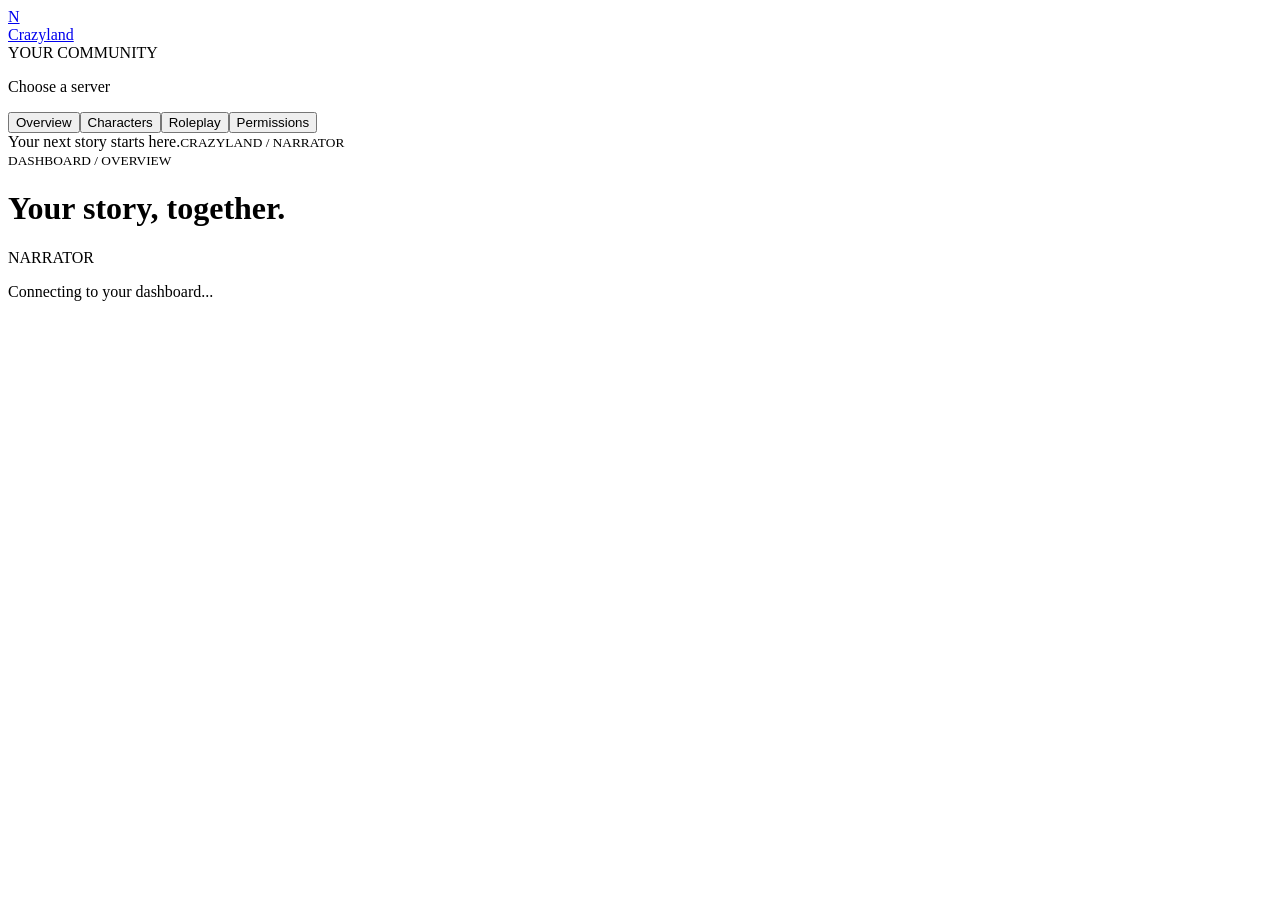
==== public/dashboard.html @ a7181ae7 "Match Narrator website to All-Seeing shared styles and layout" ====
<!doctype html>
<html lang="en"><head><meta charset="utf-8"><meta name="viewport" content="width=device-width, initial-scale=1"><meta name="description" content="Manage your Crazyland Narrator roleplay community."><title>Narrator - Crazyland</title><link rel="stylesheet" href="/styles.css"><link rel="stylesheet" href="/all-seeing-dashboard.css"><link rel="stylesheet" href="/dashboard.css"><script src="/dashboard.js" defer></script></head>
<body class="app"><aside class="server-rail" aria-label="Servers"><a class="server-rail-brand" href="/" aria-label="Narrator home">N</a><div class="server-rail-divider"></div><div id="servers" class="server-rail-list"></div></aside><aside class="sidebar"><a class="brand" href="/">Crazyland</a><div class="workspace">YOUR COMMUNITY</div><p id="server-name">Choose a server</p><nav aria-label="Dashboard"><button class="tab active" data-page="overview">Overview</button><button class="tab" data-page="characters">Characters</button><button class="tab" data-page="roleplay">Roleplay</button><button class="tab" data-page="permissions">Permissions</button></nav><div class="sidebar-bottom"><span id="account">Your next story starts here.</span><button id="logout" hidden>Log out</button><small>CRAZYLAND / NARRATOR</small></div></aside>
<main class="dash"><header><div><small class="eyebrow">DASHBOARD / <span id="breadcrumb">OVERVIEW</span></small><h1 id="title">Your story, together.</h1></div><span class="badge">NARRATOR</span></header><p id="notice" role="status" aria-live="polite">Connecting to your dashboard...</p>
<section id="welcome" class="empty" hidden><h2>Narrator dashboard</h2><p>Sign in with Discord to manage your server.</p><a class="button" id="login" href="/auth/login">Sign in with Discord</a></section>
<div id="workspace" hidden><section id="overview" class="page"><div class="metric-grid"><article class="card"><small>SERVER MEMBERS</small><strong id="members">0</strong><p>People in your community</p></article><article class="card"><small>CHARACTERS</small><strong id="character-count">0</strong><p>Ready for their next chapter</p></article><article class="card"><small>ROLEPLAY STATUS</small><strong id="rp-status">-</strong><p>Your server's roleplay system</p></article></div><article class="card"><h3>Server setup</h3><div class="setup-row"><span>Roleplay channels</span><b id="channel-count">0 selected</b></div><div class="setup-row"><span>Admin roles</span><b id="admin-count">0 selected</b></div><div class="setup-row"><span>Dungeon master roles</span><b id="dm-count">0 selected</b></div></article></section>
<section id="characters" class="page" hidden><article class="card"><div class="cardhead"><div><h2>Your cast</h2><p>Characters available in this server. Create and edit characters in Discord.</p></div><label>Find a character<input id="search" type="search" placeholder="Search by name..."></label></div><div id="character-list"></div></article></section>
<form id="settings"><section id="roleplay" class="page" hidden><article class="card"><div class="card-heading"><div><h2>Roleplay engine</h2><p>Let members speak through their characters.</p></div><label class="switch" aria-label="Enable roleplay"><input id="enabled" type="checkbox"><span></span></label></div><h3>Roleplay channels</h3><p>Select the text and announcement channels where /say can be used. No selected channels means /say is unavailable.</p><div id="channels" class="choices"></div></article></section><section id="permissions" class="page" hidden><article class="card"><h2>Admin roles</h2><p>Trusted roles that can manage Narrator settings and use admin setup commands.</p><div id="admin-roles" class="choices"></div></article><article class="card"><h2>Dungeon master roles</h2><p>Choose the roles that guide your server's adventures.</p><div id="dm-roles" class="choices"></div></article></section><div id="save-bar" hidden><span id="dirty">Changes apply directly to your bot.</span><button class="button" id="save" type="submit">Save changes <span>&#8599;</span></button></div></form></div></main></body></html>
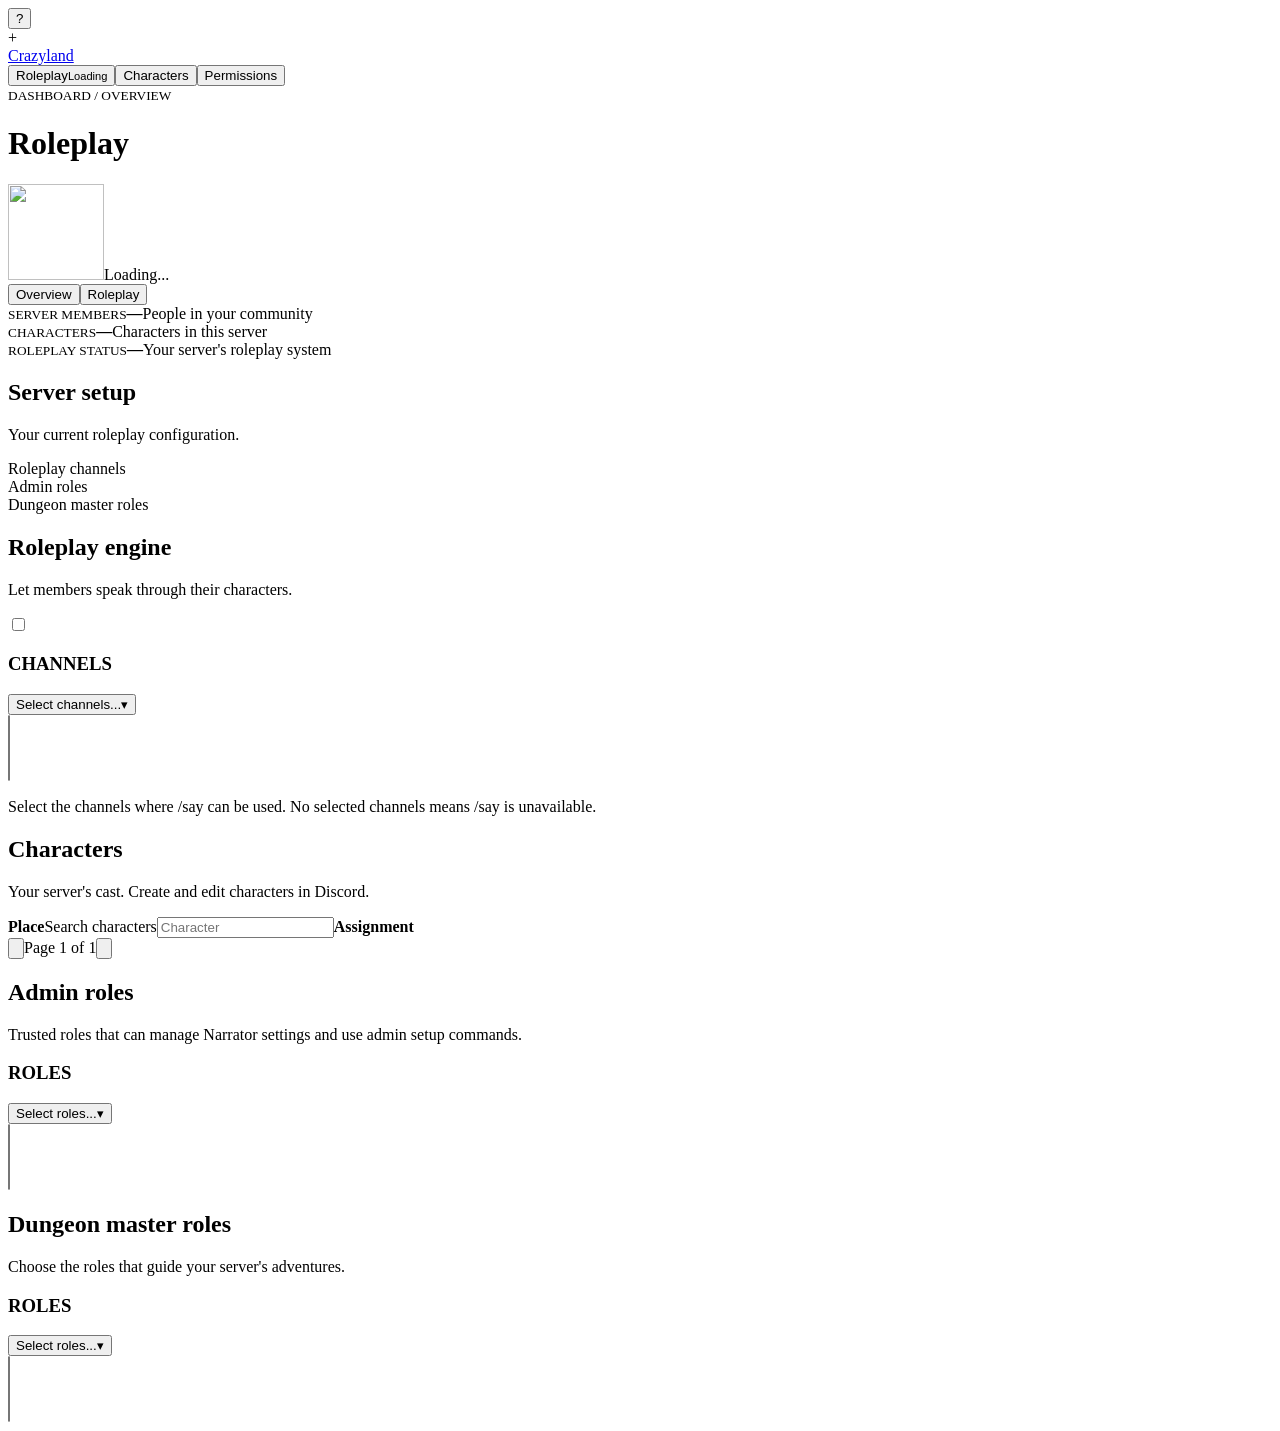
==== commit 79f2902e: "Reuse All-Seeing dashboard shell, server rail, pickers and autosave flow" ====
--- a/public/dashboard.html
+++ b/public/dashboard.html
@@ -1,8 +1,10 @@
-<!doctype html>
-<html lang="en"><head><meta charset="utf-8"><meta name="viewport" content="width=device-width, initial-scale=1"><meta name="description" content="Manage your Crazyland Narrator roleplay community."><title>Narrator - Crazyland</title><link rel="stylesheet" href="/styles.css"><link rel="stylesheet" href="/all-seeing-dashboard.css"><link rel="stylesheet" href="/dashboard.css"><script src="/dashboard.js" defer></script></head>
-<body class="app"><aside class="server-rail" aria-label="Servers"><a class="server-rail-brand" href="/" aria-label="Narrator home">N</a><div class="server-rail-divider"></div><div id="servers" class="server-rail-list"></div></aside><aside class="sidebar"><a class="brand" href="/">Crazyland</a><div class="workspace">YOUR COMMUNITY</div><p id="server-name">Choose a server</p><nav aria-label="Dashboard"><button class="tab active" data-page="overview">Overview</button><button class="tab" data-page="characters">Characters</button><button class="tab" data-page="roleplay">Roleplay</button><button class="tab" data-page="permissions">Permissions</button></nav><div class="sidebar-bottom"><span id="account">Your next story starts here.</span><button id="logout" hidden>Log out</button><small>CRAZYLAND / NARRATOR</small></div></aside>
-<main class="dash"><header><div><small class="eyebrow">DASHBOARD / <span id="breadcrumb">OVERVIEW</span></small><h1 id="title">Your story, together.</h1></div><span class="badge">NARRATOR</span></header><p id="notice" role="status" aria-live="polite">Connecting to your dashboard...</p>
-<section id="welcome" class="empty" hidden><h2>Narrator dashboard</h2><p>Sign in with Discord to manage your server.</p><a class="button" id="login" href="/auth/login">Sign in with Discord</a></section>
-<div id="workspace" hidden><section id="overview" class="page"><div class="metric-grid"><article class="card"><small>SERVER MEMBERS</small><strong id="members">0</strong><p>People in your community</p></article><article class="card"><small>CHARACTERS</small><strong id="character-count">0</strong><p>Ready for their next chapter</p></article><article class="card"><small>ROLEPLAY STATUS</small><strong id="rp-status">-</strong><p>Your server's roleplay system</p></article></div><article class="card"><h3>Server setup</h3><div class="setup-row"><span>Roleplay channels</span><b id="channel-count">0 selected</b></div><div class="setup-row"><span>Admin roles</span><b id="admin-count">0 selected</b></div><div class="setup-row"><span>Dungeon master roles</span><b id="dm-count">0 selected</b></div></article></section>
-<section id="characters" class="page" hidden><article class="card"><div class="cardhead"><div><h2>Your cast</h2><p>Characters available in this server. Create and edit characters in Discord.</p></div><label>Find a character<input id="search" type="search" placeholder="Search by name..."></label></div><div id="character-list"></div></article></section>
-<form id="settings"><section id="roleplay" class="page" hidden><article class="card"><div class="card-heading"><div><h2>Roleplay engine</h2><p>Let members speak through their characters.</p></div><label class="switch" aria-label="Enable roleplay"><input id="enabled" type="checkbox"><span></span></label></div><h3>Roleplay channels</h3><p>Select the text and announcement channels where /say can be used. No selected channels means /say is unavailable.</p><div id="channels" class="choices"></div></article></section><section id="permissions" class="page" hidden><article class="card"><h2>Admin roles</h2><p>Trusted roles that can manage Narrator settings and use admin setup commands.</p><div id="admin-roles" class="choices"></div></article><article class="card"><h2>Dungeon master roles</h2><p>Choose the roles that guide your server's adventures.</p><div id="dm-roles" class="choices"></div></article></section><div id="save-bar" hidden><span id="dirty">Changes apply directly to your bot.</span><button class="button" id="save" type="submit">Save changes <span>&#8599;</span></button></div></form></div></main></body></html>
+<!doctype html><html lang="en"><head><meta charset="UTF-8"><meta name="viewport" content="width=device-width,initial-scale=1"><title>Dashboard — Narrator</title><link rel="stylesheet" href="/styles.css"><link rel="stylesheet" href="/dashboard.css?v=sidebar-dashboard-style"><link rel="stylesheet" href="/narrator-dashboard.css"></head>
+<body class="app"><aside class="server-rail" aria-label="Servers"><button id="server-rail-profile" class="server-rail-brand" type="button" aria-label="Your profile - log out">?</button><div class="server-rail-divider"></div><div id="server-rail-list" class="server-rail-list"></div><a id="server-rail-invite" class="server-rail-invite hidden" aria-label="Add bot to a server" title="Add bot to a server" target="_blank" rel="noopener">+</a></aside><aside class="sidebar"><a class="brand" href="/">Crazyland</a><nav><button class="tab active" data-section="roleplay"><span>Roleplay</span><small class="module-status" data-module-status="roleplay">Loading</small></button><button class="tab" data-section="characters"><span>Characters</span></button><button class="tab" data-section="permissions"><span>Permissions</span></button></nav></aside>
+<main class="dash"><header><div><small id="crumb">DASHBOARD / OVERVIEW</small><h1 id="title">Roleplay</h1></div><div id="save-state" class="save-state hidden" role="status"></div></header><section id="loading" class="empty"><div class="loading-indicator" role="status"><img class="loading-spinner" src="/images/spinner.png" alt="" width="96" height="96"><span>Loading...</span></div></section>
+
+<nav id="roleplay-tabs" class="level-tabs hidden"><button class="level-tab active" data-tab="overview">Overview</button><button class="level-tab" data-tab="roleplay">Roleplay</button></nav>
+<section id="overview" class="panel hidden"><div class="metric-grid"><article><small>SERVER MEMBERS</small><strong id="member-count">—</strong><span>People in your community</span></article><article><small>CHARACTERS</small><strong id="character-count">—</strong><span>Characters in this server</span></article><article><small>ROLEPLAY STATUS</small><strong id="status">—</strong><span>Your server's roleplay system</span></article></div><div class="card"><div class="cardhead"><div><h2>Server setup</h2><p>Your current roleplay configuration.</p></div></div><div class="setup-row"><span>Roleplay channels</span><span id="channel-count"></span></div><div class="setup-row"><span>Admin roles</span><span id="admin-count"></span></div><div class="setup-row"><span>Dungeon master roles</span><span id="dm-count"></span></div></div></section>
+<section id="roleplay" class="panel hidden"><div class="card"><div class="cardhead"><div><h2>Roleplay engine</h2><p>Let members speak through their characters.</p></div><label class="switch" aria-label="Enable roleplay"><input id="roleplay-enabled" type="checkbox"><span></span></label></div><h3 class="rule-heading">CHANNELS</h3><div id="say-channels-picker" class="tag-picker"><button type="button" class="picker-control" aria-label="Select channels" aria-expanded="false"><span class="picker-tags"></span><span class="picker-placeholder">Select channels...</span><span class="picker-arrow">▾</span></button><div class="picker-menu"></div></div><select id="say-channels" class="rule-storage" multiple></select><p class="rule-note">Select the channels where /say can be used. No selected channels means /say is unavailable.</p></div></section>
+<section id="characters" class="panel hidden"><div class="card"><div class="cardhead"><div><h2>Characters</h2><p>Your server's cast. Create and edit characters in Discord.</p></div></div><div class="leaderboard-header"><b>Place</b><label><span class="sr-only">Search characters</span><input id="character-search" type="search" placeholder="Character" autocomplete="off"></label><b>Assignment</b></div><div id="character-list" class="leaderboard"></div><div class="leaderboard-pagination"><button id="characters-prev" type="button" aria-label="Previous page"><img src="/images/pointer.png" alt=""></button><span id="characters-page">Page 1 of 1</span><button id="characters-next" type="button" aria-label="Next page"><img src="/images/pointer.png" alt=""></button></div></div></section>
+<section id="permissions" class="panel hidden"><div class="card"><div class="cardhead"><div><h2>Admin roles</h2><p>Trusted roles that can manage Narrator settings and use admin setup commands.</p></div></div><h3 class="rule-heading">ROLES</h3><div id="admin-roles-picker" class="tag-picker"><button type="button" class="picker-control" aria-label="Select roles" aria-expanded="false"><span class="picker-tags"></span><span class="picker-placeholder">Select roles...</span><span class="picker-arrow">▾</span></button><div class="picker-menu"></div></div><select id="admin-roles" class="rule-storage" multiple></select></div><div class="card"><div class="cardhead"><div><h2>Dungeon master roles</h2><p>Choose the roles that guide your server's adventures.</p></div></div><h3 class="rule-heading">ROLES</h3><div id="dm-roles-picker" class="tag-picker"><button type="button" class="picker-control" aria-label="Select roles" aria-expanded="false"><span class="picker-tags"></span><span class="picker-placeholder">Select roles...</span><span class="picker-arrow">▾</span></button><div class="picker-menu"></div></div><select id="dm-roles" class="rule-storage" multiple></select></div></section>
+</main><script src="/dashboard-shared.js"></script><script src="/dashboard.js"></script></body></html>
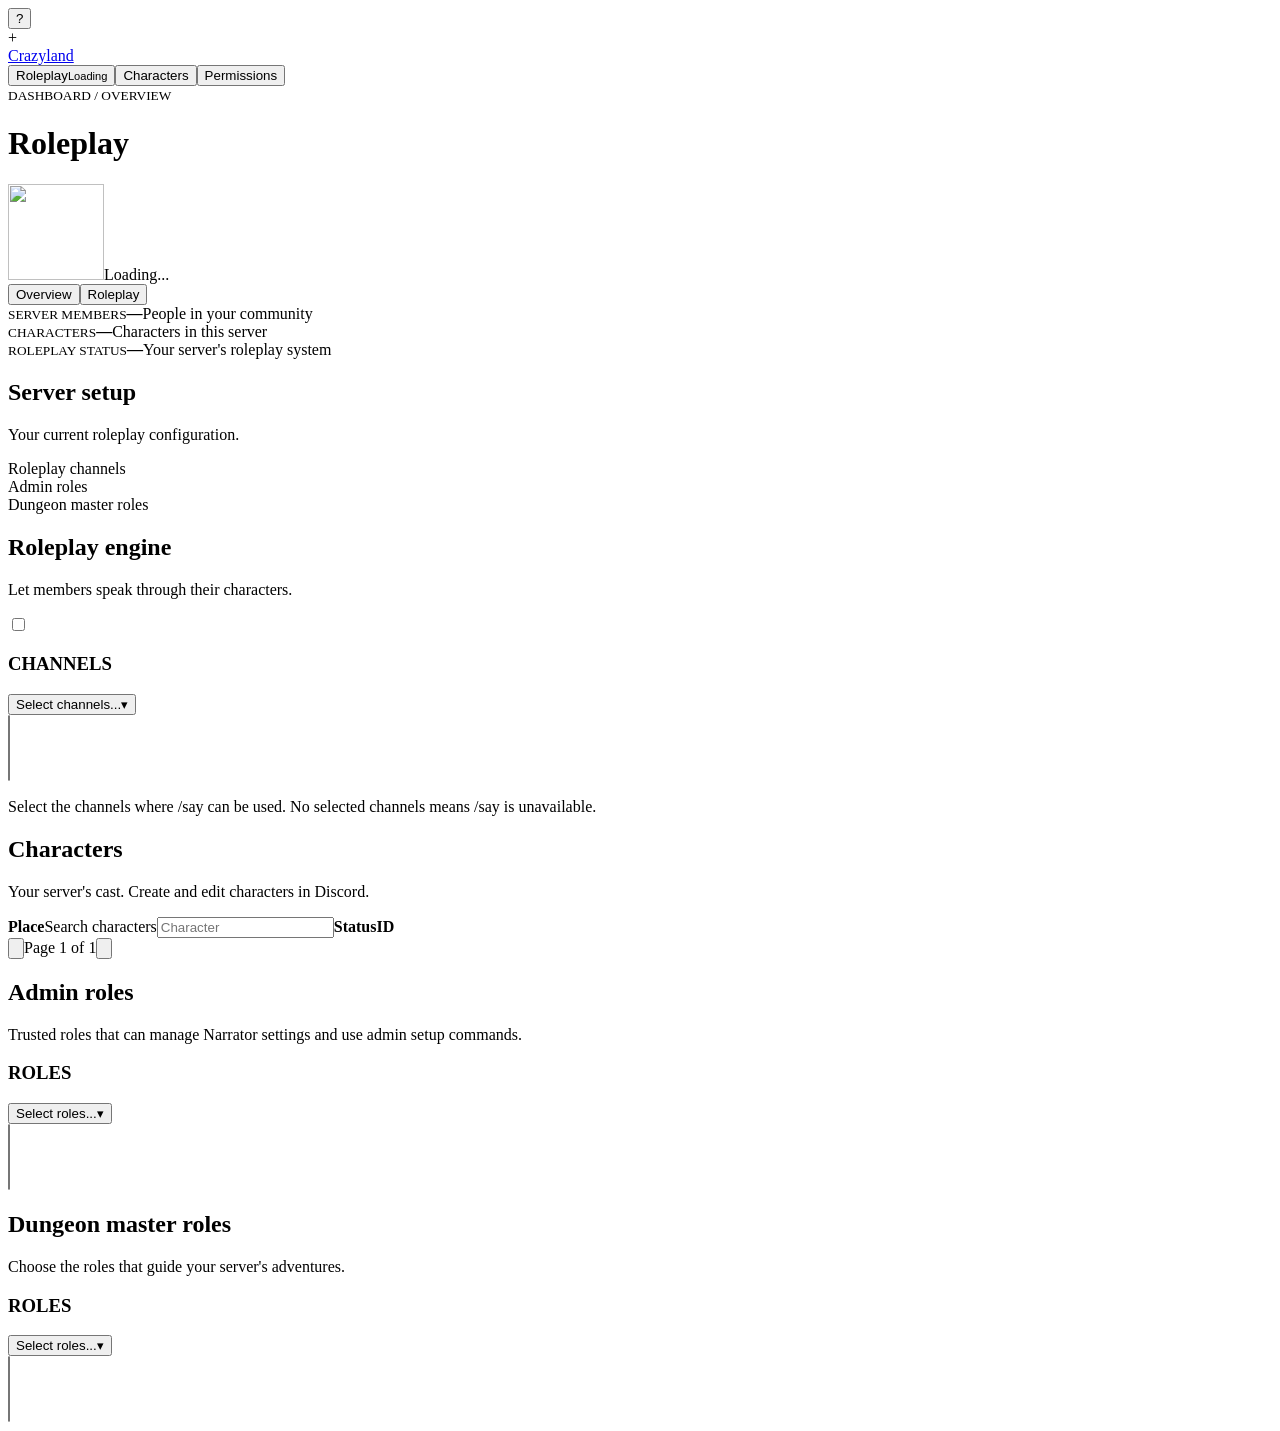
==== commit 839f98f3: "Match original dashboard control and table dimensions" ====
--- a/public/dashboard.html
+++ b/public/dashboard.html
@@ -5,6 +5,6 @@
 <nav id="roleplay-tabs" class="level-tabs hidden"><button class="level-tab active" data-tab="overview">Overview</button><button class="level-tab" data-tab="roleplay">Roleplay</button></nav>
 <section id="overview" class="panel hidden"><div class="metric-grid"><article><small>SERVER MEMBERS</small><strong id="member-count">—</strong><span>People in your community</span></article><article><small>CHARACTERS</small><strong id="character-count">—</strong><span>Characters in this server</span></article><article><small>ROLEPLAY STATUS</small><strong id="status">—</strong><span>Your server's roleplay system</span></article></div><div class="card"><div class="cardhead"><div><h2>Server setup</h2><p>Your current roleplay configuration.</p></div></div><div class="setup-row"><span>Roleplay channels</span><span id="channel-count"></span></div><div class="setup-row"><span>Admin roles</span><span id="admin-count"></span></div><div class="setup-row"><span>Dungeon master roles</span><span id="dm-count"></span></div></div></section>
 <section id="roleplay" class="panel hidden"><div class="card"><div class="cardhead"><div><h2>Roleplay engine</h2><p>Let members speak through their characters.</p></div><label class="switch" aria-label="Enable roleplay"><input id="roleplay-enabled" type="checkbox"><span></span></label></div><h3 class="rule-heading">CHANNELS</h3><div id="say-channels-picker" class="tag-picker"><button type="button" class="picker-control" aria-label="Select channels" aria-expanded="false"><span class="picker-tags"></span><span class="picker-placeholder">Select channels...</span><span class="picker-arrow">▾</span></button><div class="picker-menu"></div></div><select id="say-channels" class="rule-storage" multiple></select><p class="rule-note">Select the channels where /say can be used. No selected channels means /say is unavailable.</p></div></section>
-<section id="characters" class="panel hidden"><div class="card"><div class="cardhead"><div><h2>Characters</h2><p>Your server's cast. Create and edit characters in Discord.</p></div></div><div class="leaderboard-header"><b>Place</b><label><span class="sr-only">Search characters</span><input id="character-search" type="search" placeholder="Character" autocomplete="off"></label><b>Assignment</b></div><div id="character-list" class="leaderboard"></div><div class="leaderboard-pagination"><button id="characters-prev" type="button" aria-label="Previous page"><img src="/images/pointer.png" alt=""></button><span id="characters-page">Page 1 of 1</span><button id="characters-next" type="button" aria-label="Next page"><img src="/images/pointer.png" alt=""></button></div></div></section>
+<section id="characters" class="panel hidden"><div class="card"><div class="cardhead"><div><h2>Characters</h2><p>Your server's cast. Create and edit characters in Discord.</p></div></div><div class="leaderboard-header"><b>Place</b><label><span class="sr-only">Search characters</span><input id="character-search" type="search" placeholder="Character" autocomplete="off"></label><b>Status</b><b>ID</b></div><div id="character-list" class="leaderboard"></div><div class="leaderboard-pagination"><button id="characters-prev" type="button" aria-label="Previous page"><img src="/images/pointer.png" alt=""></button><span id="characters-page">Page 1 of 1</span><button id="characters-next" type="button" aria-label="Next page"><img src="/images/pointer.png" alt=""></button></div></div></section>
 <section id="permissions" class="panel hidden"><div class="card"><div class="cardhead"><div><h2>Admin roles</h2><p>Trusted roles that can manage Narrator settings and use admin setup commands.</p></div></div><h3 class="rule-heading">ROLES</h3><div id="admin-roles-picker" class="tag-picker"><button type="button" class="picker-control" aria-label="Select roles" aria-expanded="false"><span class="picker-tags"></span><span class="picker-placeholder">Select roles...</span><span class="picker-arrow">▾</span></button><div class="picker-menu"></div></div><select id="admin-roles" class="rule-storage" multiple></select></div><div class="card"><div class="cardhead"><div><h2>Dungeon master roles</h2><p>Choose the roles that guide your server's adventures.</p></div></div><h3 class="rule-heading">ROLES</h3><div id="dm-roles-picker" class="tag-picker"><button type="button" class="picker-control" aria-label="Select roles" aria-expanded="false"><span class="picker-tags"></span><span class="picker-placeholder">Select roles...</span><span class="picker-arrow">▾</span></button><div class="picker-menu"></div></div><select id="dm-roles" class="rule-storage" multiple></select></div></section>
 </main><script src="/dashboard-shared.js"></script><script src="/dashboard.js"></script></body></html>
